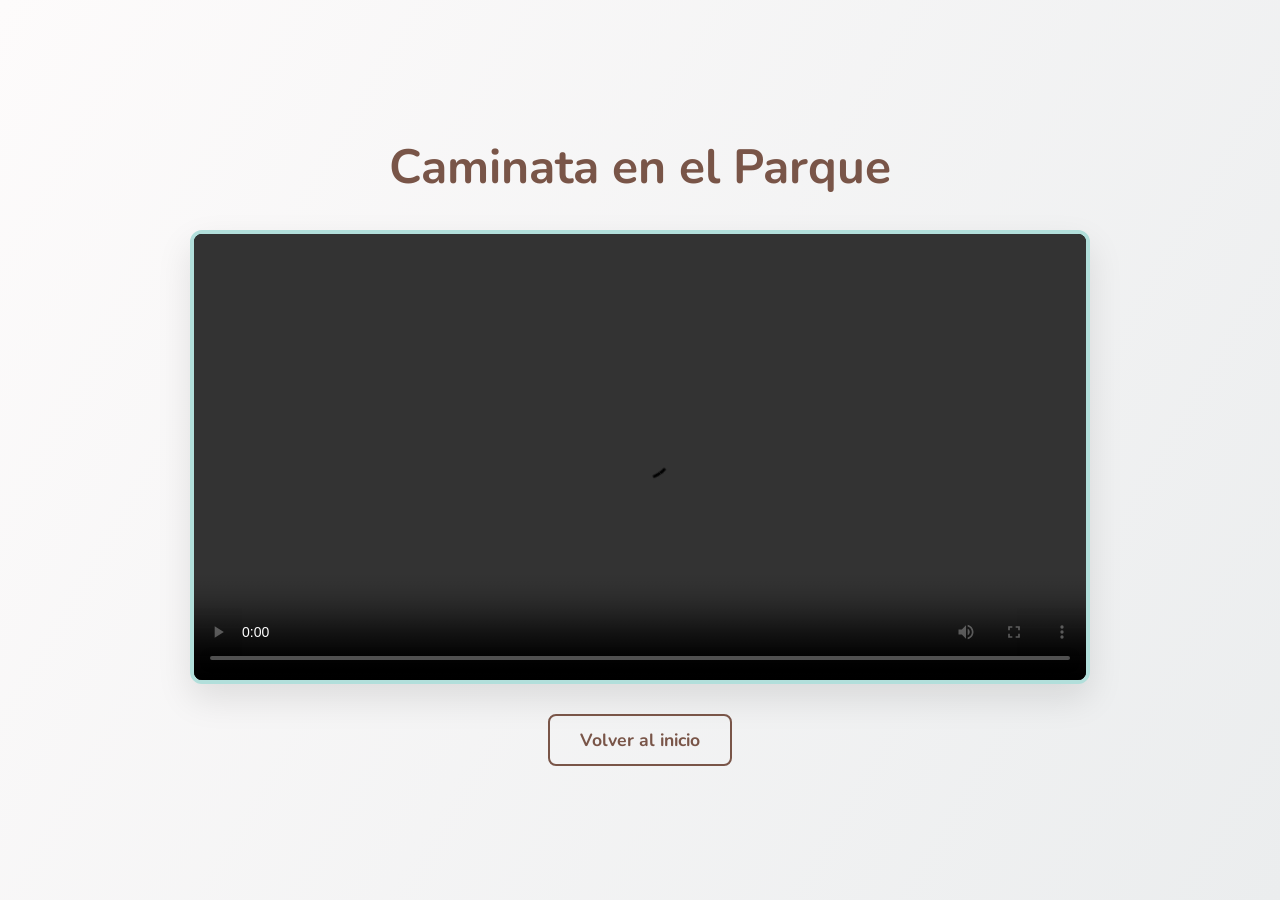
==== parque.html @ 6986e37e "Add files via upload" ====
<!DOCTYPE html>
<html lang="es">
<head>
    <meta charset="UTF-8">
    <meta name="viewport" content="width=device-width, initial-scale=1.0">
    <title>Captura de Movimiento - Parque</title>
    <!-- Importamos la fuente Nunito -->
    <link href="https://fonts.googleapis.com/css2?family=Nunito:wght@400;700&display=swap" rel="stylesheet">
    <link rel="stylesheet" href="css/style.css">
</head>
<body class="tema-parque">

    <div class="contenedor-video">
        <h1>Caminata en el Parque</h1>
        <video controls>
            <source src="videos/" type="video/mp4">
        </video>
        <a href="index.html" class="btn-volver btn-parque">Volver al inicio</a>
    </div>

</body>
</html>
---- css/style.css ----
/* --- ESTILOS GENERALES Y RESPONSIVE --- */
* {
    margin: 0;
    padding: 0;
    box-sizing: border-box;
}

body {
    display: flex;
    flex-direction: column;
    align-items: center;
    justify-content: center;
    min-height: 100vh;
    padding: 20px;
    /* Suaviza la transición al cambiar de página si el navegador lo soporta */
    transition: background 0.5s ease; 
}

/* Contenedor de las imágenes en el menú */
.menu-proyectos {
    display: flex;
    gap: 40px;
    flex-wrap: wrap; /* Permite que los elementos bajen a la siguiente línea en celulares */
    justify-content: center;
    width: 100%;
    max-width: 900px;
}

/* Configuración base de las imágenes/botones */
.img-boton {
    width: 300px;
    height: 450px;
    object-fit: cover;
    border-radius: 20px;
    box-shadow: 0 10px 30px rgba(0, 0, 0, 0.3);
    /* Transición suave para el efecto hover (escalado y sombra) */
    transition: transform 0.4s cubic-bezier(0.175, 0.885, 0.32, 1.275), box-shadow 0.4s ease;
    cursor: pointer;
}

/* Efectos al pasar el cursor (Hover) */
.hollow-hover:hover {
    transform: scale(1.1) translateY(-10px);
    box-shadow: 0 20px 40px rgba(0, 170, 255, 0.5); /* Resplandor azul */
}

.parque-hover:hover {
    transform: scale(1.1) translateY(-10px);
    box-shadow: 0 20px 40px rgba(76, 175, 80, 0.4); /* Resplandor verde pastel */
}

/* --- TEMA BLENDER (Página Principal) --- */
.tema-blender {
    /* Degradado sutil gris/blanco */
    background: linear-gradient(135deg, #f5f7fa 0%, #c3cfe2 100%);
    font-family: 'Poppins', sans-serif;
}
.tema-blender h1 {
    font-size: 3.5rem;
    font-weight: 800;
    color: #2c3e50; /* Azul muy oscuro */
    text-align: center;
    text-shadow: 2px 2px 4px rgba(0,0,0,0.1);
    margin-bottom: 5px;
}
.tema-blender h2 {
    font-size: 1.5rem;
    font-weight: 600;
    color: #e67e22; /* Naranja casual */
    text-align: center;
    margin-bottom: 50px;
    letter-spacing: 1px;
}

/* --- TEMA HOLLOW KNIGHT --- */
.tema-hollow {
    /* Degradado oscuro tipo cueva */
    background: radial-gradient(circle at center, #0a1128 0%, #010308 100%);
    font-family: 'Cinzel', serif;
    color: #e0fbfc;
}
.tema-hollow h1 {
    font-size: 3.5rem;
    color: #8ecae6; /* Celeste pálido */
    text-shadow: 0 0 15px rgba(142, 202, 230, 0.6);
    margin-bottom: 30px;
}
.tema-hollow video {
    border: 3px solid #219ebc;
    box-shadow: 0 0 30px rgba(33, 158, 188, 0.3);
}

/* --- TEMA PARQUE --- */
.tema-parque {
    /* Degradado tonos pastel cálidos */
    background: linear-gradient(120deg, #fdfbfb 0%, #ebedee 100%);
    font-family: 'Nunito', sans-serif;
    color: #5d4037;
}
.tema-parque h1 {
    font-size: 3rem;
    color: #795548;
    margin-bottom: 30px;
}
.tema-parque video {
    border: 4px solid #b2dfdb; /* Verde agua pastel */
    box-shadow: 0 15px 35px rgba(0,0,0,0.1);
}

/* --- CONFIGURACIÓN DE VIDEOS Y BOTONES --- */
.contenedor-video {
    text-align: center;
    width: 100%;
    display: flex;
    flex-direction: column;
    align-items: center;
}
video {
    width: 100%;
    max-width: 900px; /* Tamaño máximo en PC */
    border-radius: 12px;
    background-color: #000; /* Fondo negro por si el video tarda en cargar */
}

/* Estilo general del botón de volver */
.btn-volver {
    display: inline-block;
    margin-top: 30px;
    padding: 12px 30px;
    text-decoration: none;
    font-size: 1.1rem;
    font-weight: bold;
    border-radius: 8px;
    transition: all 0.3s ease;
}
/* Colores específicos para los botones según la página */
.btn-hollow {
    color: #8ecae6;
    border: 2px solid #8ecae6;
    background: transparent;
}
.btn-hollow:hover {
    background: #8ecae6;
    color: #010308;
    box-shadow: 0 0 15px #8ecae6;
}
.btn-parque {
    color: #795548;
    border: 2px solid #795548;
    background: transparent;
}
.btn-parque:hover {
    background: #795548;
    color: #fff;
}

/* --- RESPONSIVE DESIGN (Para Celulares y Tablets) --- */
@media (max-width: 768px) {
    .tema-blender h1 {
        font-size: 2.2rem; /* Título más pequeño en celular */
    }
    .tema-blender h2 {
        font-size: 1.2rem;
    }
    .img-boton {
        width: 100%; /* La imagen ocupa el ancho de la pantalla */
        max-width: 320px; /* Pero no se hace excesivamente grande */
        height: auto;
        aspect-ratio: 2 / 3; /* Mantiene la proporción vertical */
    }
    .tema-hollow h1, .tema-parque h1 {
        font-size: 2rem;
    }
}
/* --- TEMA PRINCIPAL (Fondo Warcraft) --- */
.tema-blender {
    /* Aquí va el fondo de pantalla a pantalla completa */
    background-image: url('../img/arthas.jpg'); 
    background-size: cover; /* Hace que ocupe toda la pantalla */
    background-position: center; /* Lo centra */
    background-attachment: fixed; /* Evita que el fondo se mueva al scrollear */
    font-family: 'Poppins', sans-serif;
}

/* Le damos sombra oscura al texto para que resalte sobre el fondo de Warcraft */
.tema-blender h1 {
    font-size: 3.5rem;
    font-weight: 800;
    color: #ffffff; 
    text-align: center;
    text-shadow: 3px 3px 10px rgba(0, 0, 0, 0.9); /* Sombra fuerte */
    margin-bottom: 5px;
}
.tema-blender h2 {
    font-size: 1.5rem;
    font-weight: 600;
    color: #ff9d00; /* Naranja más intenso estilo Warcraft */
    text-align: center;
    margin-bottom: 50px;
    letter-spacing: 1px;
    text-shadow: 2px 2px 8px rgba(0, 0, 0, 0.9);
}

/* --- EFECTO DEL ARMA AL COSTADO (Flecha indicadora) --- */
.enlace-proyecto {
    position: relative;
    display: inline-block;
}

/* Esta es el arma oculta por defecto al lado izquierdo */
.enlace-proyecto::before {
    content: '';
    position: absolute;
    top: 50%;
    left: -60px; /* Distancia inicial hacia la izquierda */
    transform: translateY(-50%);
    width: 150px; /* Tamaño del arma */
    height: 150px;
    background-image: url('../img/frostmourne.webp'); /* Tu imagen del arma, hacha o espada */
    background-size: contain;
    background-repeat: no-repeat;
    background-position: center;
    opacity: 0; /* Invisible al inicio */
    transition: all 0.3s ease; /* Animación suave */
    pointer-events: none; /* Para que no interfiera con el click */
}

/* Cuando pones el mouse encima, el arma aparece y se mueve un poco hacia la imagen */
.enlace-proyecto:hover::before {
    opacity: 1; /* Se vuelve visible */
    left: -130px; /* Se acerca a la imagen dando el efecto de señalar */
}

/* --- CONFIGURACIÓN BASE DE LAS IMÁGENES/BOTONES --- */
.img-boton {
    width: 300px;
    height: 450px;
    object-fit: cover;
    border-radius: 20px;
    box-shadow: 0 10px 30px rgba(0, 0, 0, 0.5);
    transition: transform 0.4s cubic-bezier(0.175, 0.885, 0.32, 1.275), box-shadow 0.4s ease;
    
    /* AQUÍ PUEDES CAMBIAR EL CURSOR POR UNA ESPADITA PEQUEÑA */
    /* cursor: url('cursor_arma.png'), pointer; */ 
    cursor: pointer;
}
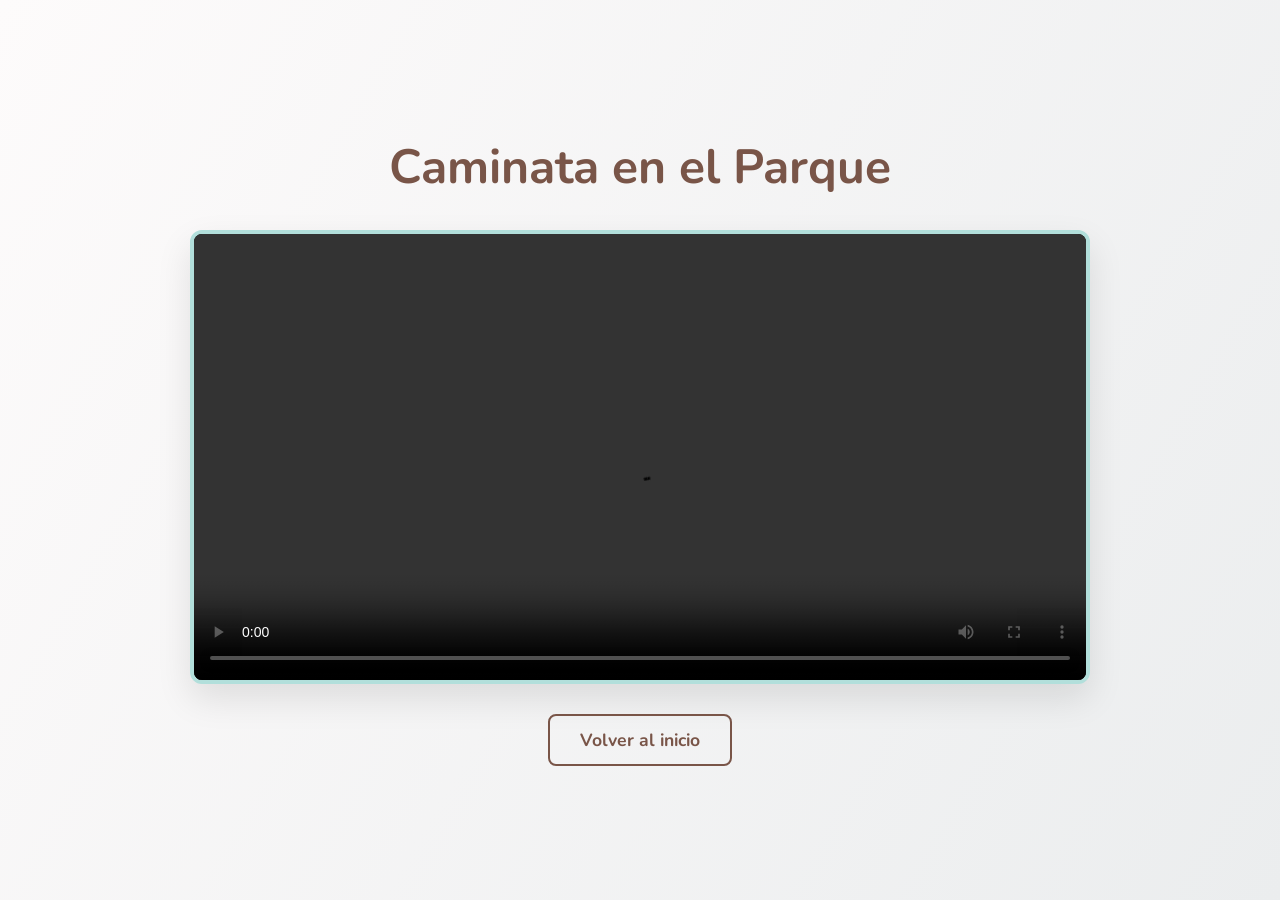
==== commit e13adaa2: "Update parque.html" ====
--- a/parque.html
+++ b/parque.html
@@ -13,10 +13,10 @@
     <div class="contenedor-video">
         <h1>Caminata en el Parque</h1>
         <video controls>
-            <source src="videos/" type="video/mp4">
+            <source src="videos/0001-0600.mp4" type="video/mp4">
         </video>
         <a href="index.html" class="btn-volver btn-parque">Volver al inicio</a>
     </div>
 
 </body>
-</html>+</html>
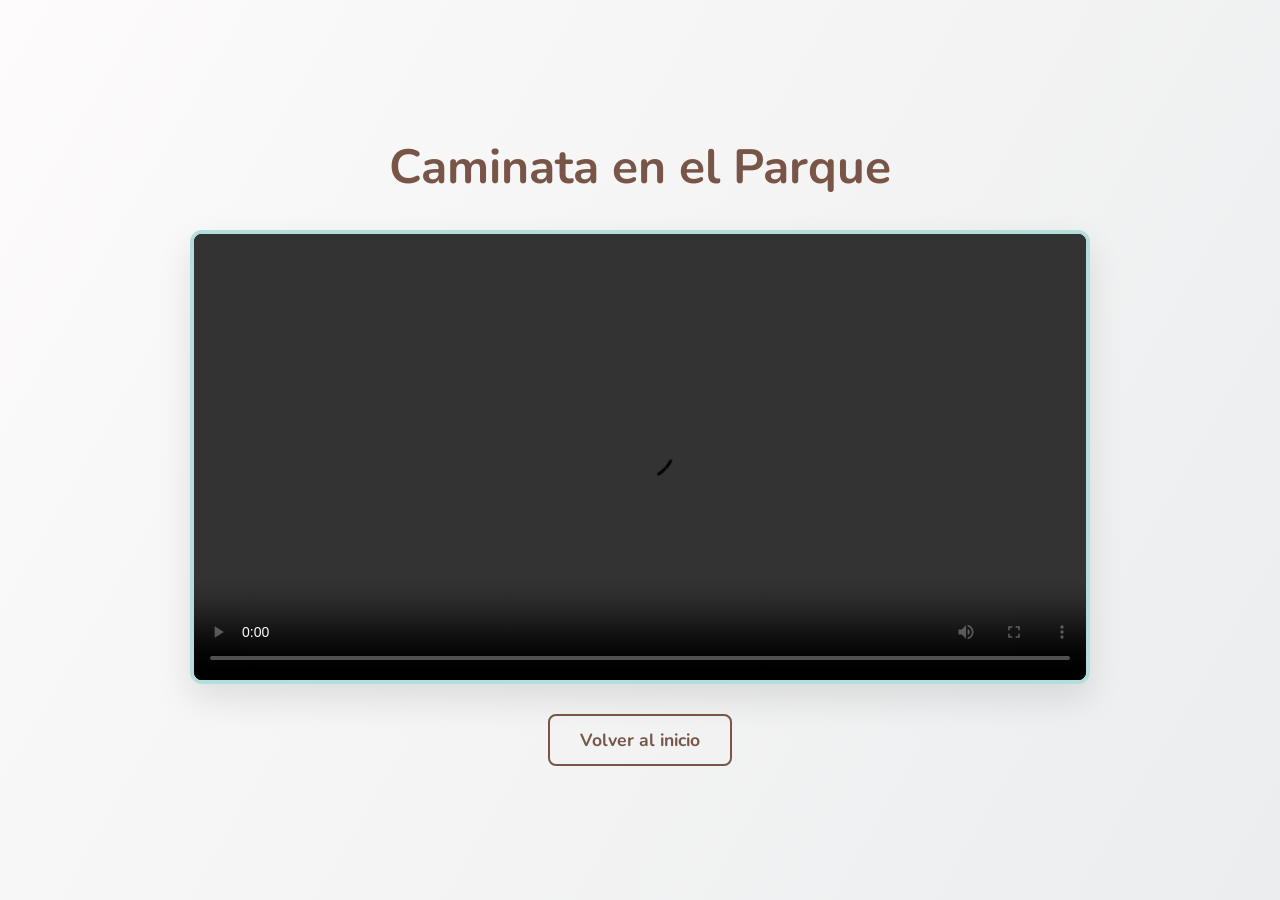
==== commit c47e1409: "Update parque.html" ====
--- a/parque.html
+++ b/parque.html
@@ -13,7 +13,7 @@
     <div class="contenedor-video">
         <h1>Caminata en el Parque</h1>
         <video controls>
-            <source src="videos/0001-0600.mp4" type="video/mp4">
+            <source src="videos/0001-0600.mp4" type="video/mp4"> 
         </video>
         <a href="index.html" class="btn-volver btn-parque">Volver al inicio</a>
     </div>
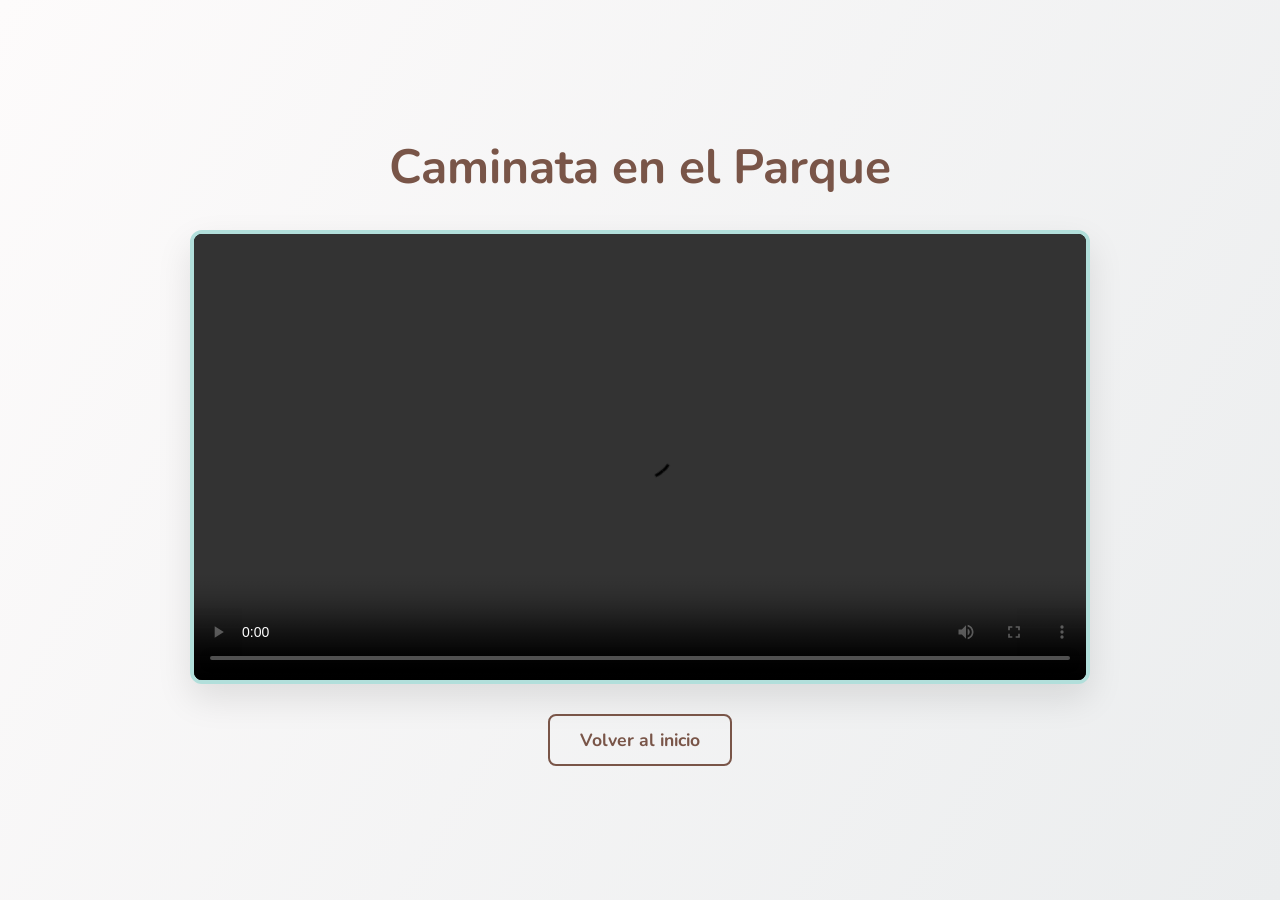
==== commit f031e6b4: "quitar espacio" ====
--- a/parque.html
+++ b/parque.html
@@ -13,7 +13,7 @@
     <div class="contenedor-video">
         <h1>Caminata en el Parque</h1>
         <video controls>
-            <source src="videos/0001-0600.mp4" type="video/mp4"> 
+            <source src="videos/0001-0600.mp4" type="video/mp4">
         </video>
         <a href="index.html" class="btn-volver btn-parque">Volver al inicio</a>
     </div>
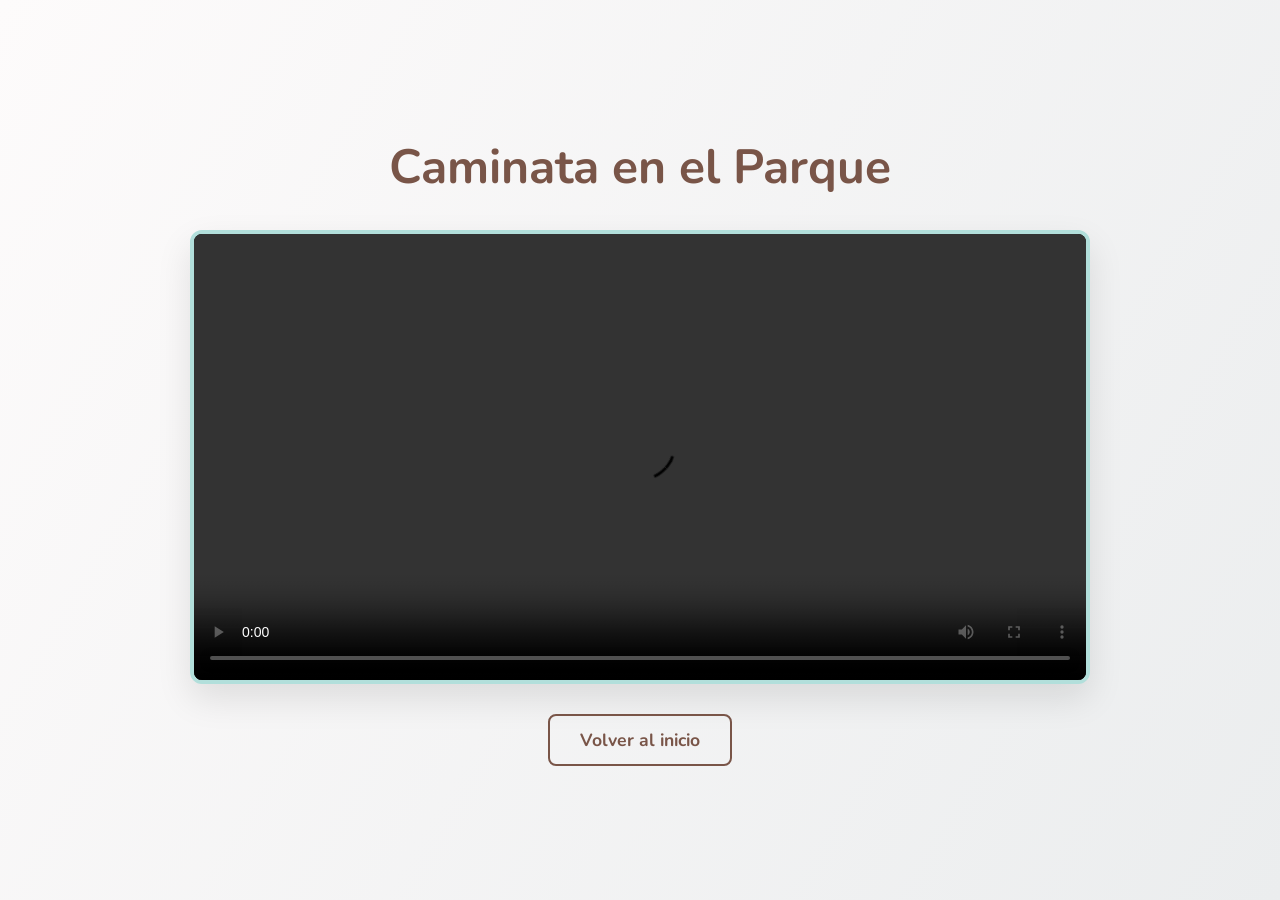
==== commit 54f468d1: "Update parque.html" ====
--- a/parque.html
+++ b/parque.html
@@ -13,7 +13,7 @@
     <div class="contenedor-video">
         <h1>Caminata en el Parque</h1>
         <video controls>
-            <source src="videos/0001-0600.mp4" type="video/mp4">
+            <source src="video/0001-0600.mp4" type="video/mp4">
         </video>
         <a href="index.html" class="btn-volver btn-parque">Volver al inicio</a>
     </div>
